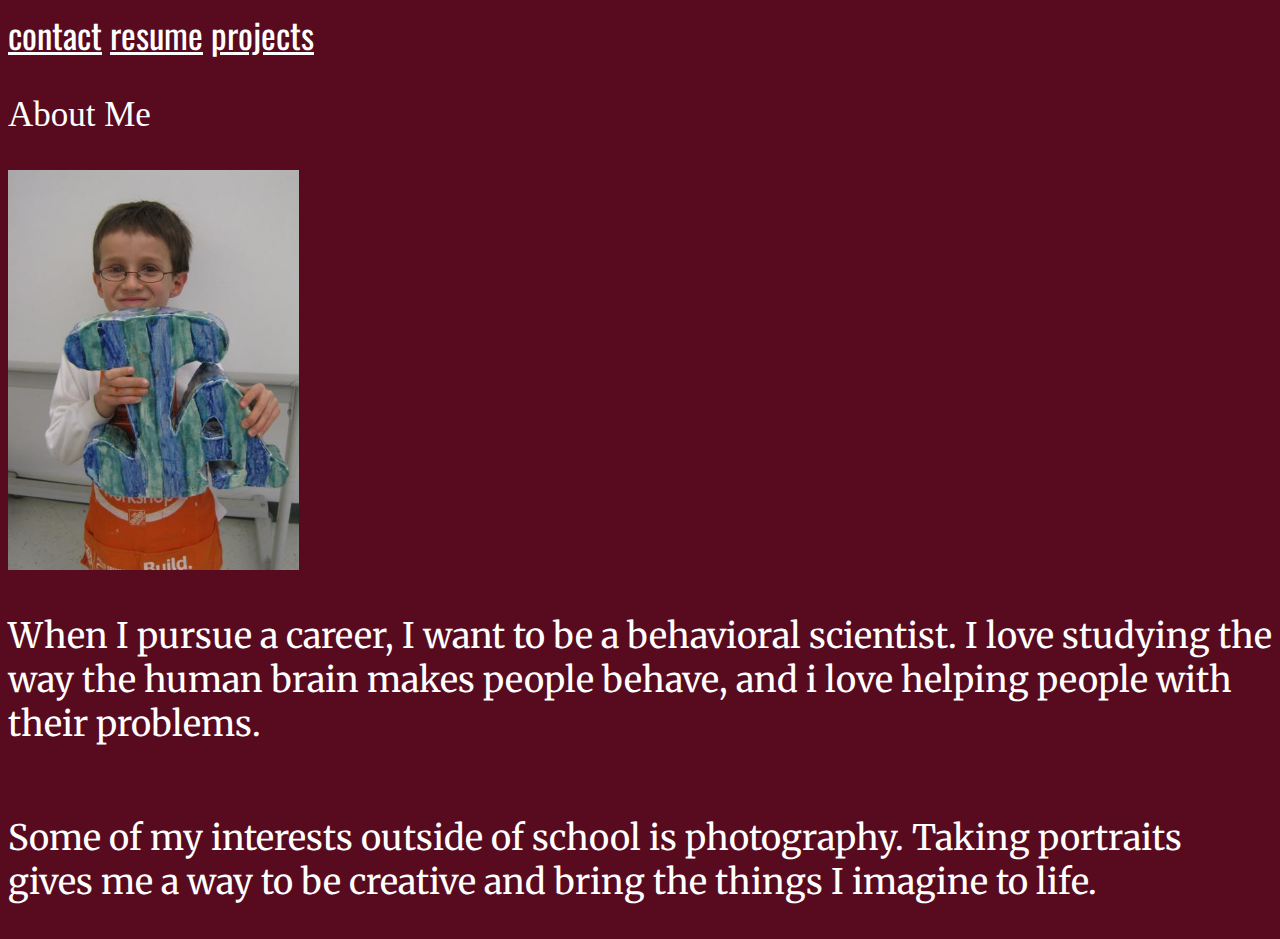
==== about.html @ 4b3ee8cf "adding index" ====
<!DOCTYPE html>
<html lang="en">   
<head>
    <meta charset="UTF-8">
    <meta name="viewport" content="width=device-width, initial-scale=1.0">
    <meta http-equiv="X-UA-Compatible" content="ie=edge">
    <title>About</title>
    <link rel="stylesheet" href="portfoliostyle.css"/> 
    <link href="https://fonts.googleapis.com/css?family=Oswald" rel="stylesheet"> 
</head>
   <body>
      <nav>  
        <a href="contact.html">contact</a>
        <a href="resume.html">resume</a>
        <a href="projects.html">projects</a>
        <link href="https://fonts.googleapis.com/css?family=Merriweather" rel="stylesheet">     
    </nav>
        <p>About Me</p>
    <div>
        <img src = "julian.jpg" height="400px" wdith="600px">
    </div>
    
    <div>
        <p id="anything">When I pursue a career, I want to be a behavioral scientist. I love studying the way the human brain makes people behave, and i love helping people with their problems. </p>
        <p id="somethingelse">Some of my interests outside of school is photography. Taking portraits gives me a way to be creative and bring the things I imagine to life.</p>
    </div>
</body>

</html>
---- portfoliostyle.css ----
body {
    background: rgb(88, 11, 31);
}   
body {
    color: white
}
head{
   font-family: 'Oswald', sans-serif;
}
body{
    font-size: 35px
}
.anything {
    font-size: 35px;
}
.somethingelse {
    font-style: italic;
}
nav { 
    font-family: 'Oswald', sans-serif;
}
#anything {
    float: right;
    font-family: 'Merriweather', serif;
}
a {
    color: azure;A
}
#somethingelse {
    float: right;
    font-family: 'Merriweather', serif;
}

a{
  color: white;
}
a:hover{
   color: bisque;
}


/*padding: 10px;
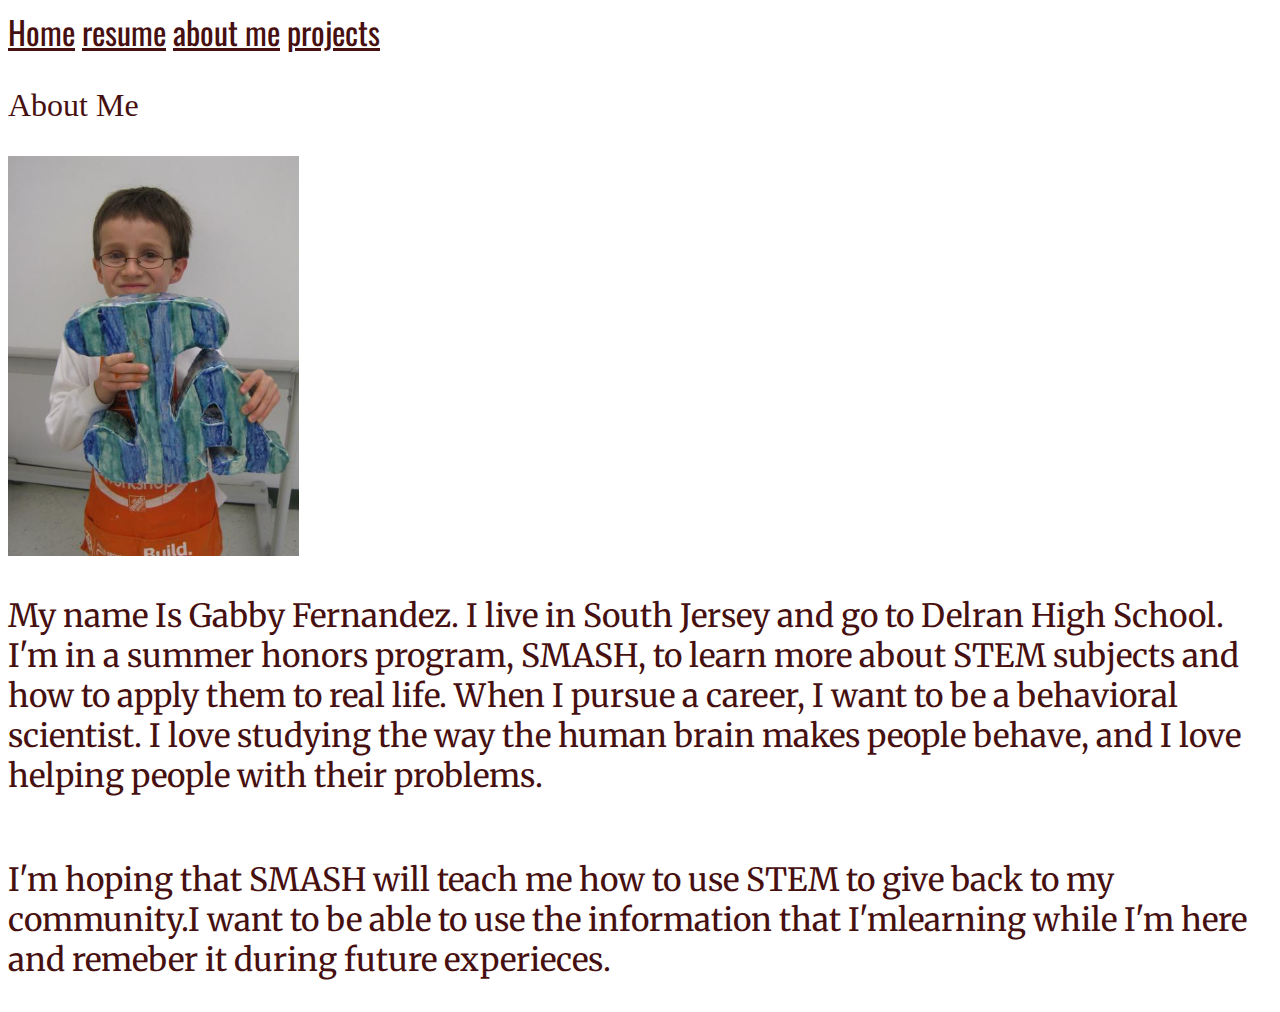
==== commit b922c746: "fixes to website" ====
--- a/about.html
+++ b/about.html
@@ -5,24 +5,26 @@
     <meta name="viewport" content="width=device-width, initial-scale=1.0">
     <meta http-equiv="X-UA-Compatible" content="ie=edge">
     <title>About</title>
+    <link rel=”stylesheet” media= “mobile” href=”mobilestylesheet.css” />
     <link rel="stylesheet" href="portfoliostyle.css"/> 
     <link href="https://fonts.googleapis.com/css?family=Oswald" rel="stylesheet"> 
 </head>
    <body>
       <nav>  
-        <a href="contact.html">contact</a>
+        <a href="index.html">Home</a>
         <a href="resume.html">resume</a>
+        <a href="about.html">about me</a>
         <a href="projects.html">projects</a>
         <link href="https://fonts.googleapis.com/css?family=Merriweather" rel="stylesheet">     
     </nav>
         <p>About Me</p>
     <div>
-        <img src = "julian.jpg" height="400px" wdith="600px">
+       <img src = "julian.jpg" height="400px" wdith="600px"></id>
     </div>
     
     <div>
-        <p id="anything">When I pursue a career, I want to be a behavioral scientist. I love studying the way the human brain makes people behave, and i love helping people with their problems. </p>
-        <p id="somethingelse">Some of my interests outside of school is photography. Taking portraits gives me a way to be creative and bring the things I imagine to life.</p>
+        <p id="anything">My name Is Gabby Fernandez. I live in South Jersey and go to Delran High School. I'm in a summer honors program, SMASH, to learn more about STEM subjects and how to apply them to real life. When I pursue a career, I want to be a behavioral scientist. I love studying the way the human brain makes people behave, and I love helping people with their problems.</p>
+        <p id="somethingelse">I'm hoping that SMASH will teach me how to use STEM to give back to my community.I want to be able to use the information that I'mlearning while I'm here and remeber it during future experieces.</p>
     </div>
 </body>
 
--- a/portfoliostyle.css
+++ b/portfoliostyle.css
@@ -1,42 +1,54 @@
 body {
-    background: rgb(88, 11, 31);
-}   
+    background:white
+}
 body {
-    color: white
+    color: rgb(71, 16, 16);
 }
-head{
-   font-family: 'Oswald', sans-serif;
+head {
+    font-family: 'Oswald', sans-serif;
 }
-body{
-    font-size: 35px
+body {
+    font-size: 200%
 }
+
 .anything {
     font-size: 35px;
 }
+
 .somethingelse {
     font-style: italic;
 }
-nav { 
+
+nav {
     font-family: 'Oswald', sans-serif;
 }
+
 #anything {
     float: right;
     font-family: 'Merriweather', serif;
 }
+
 a {
-    color: azure;A
+    color: azure;
 }
+
 #somethingelse {
-    float: right;
+    float: left;
     font-family: 'Merriweather', serif;
 }
 
-a{
-  color: white;
-}
-a:hover{
-   color: bisque;
+a {
+    color: rgb(71, 16, 16);
 }
 
+a:hover {
+    color: rgb(92, 89, 92);
+}
 
-/*padding: 10px;+@media only screen {
+    and {
+        max-width: 1020
+    }
+}
+
+/*padding: 10px*/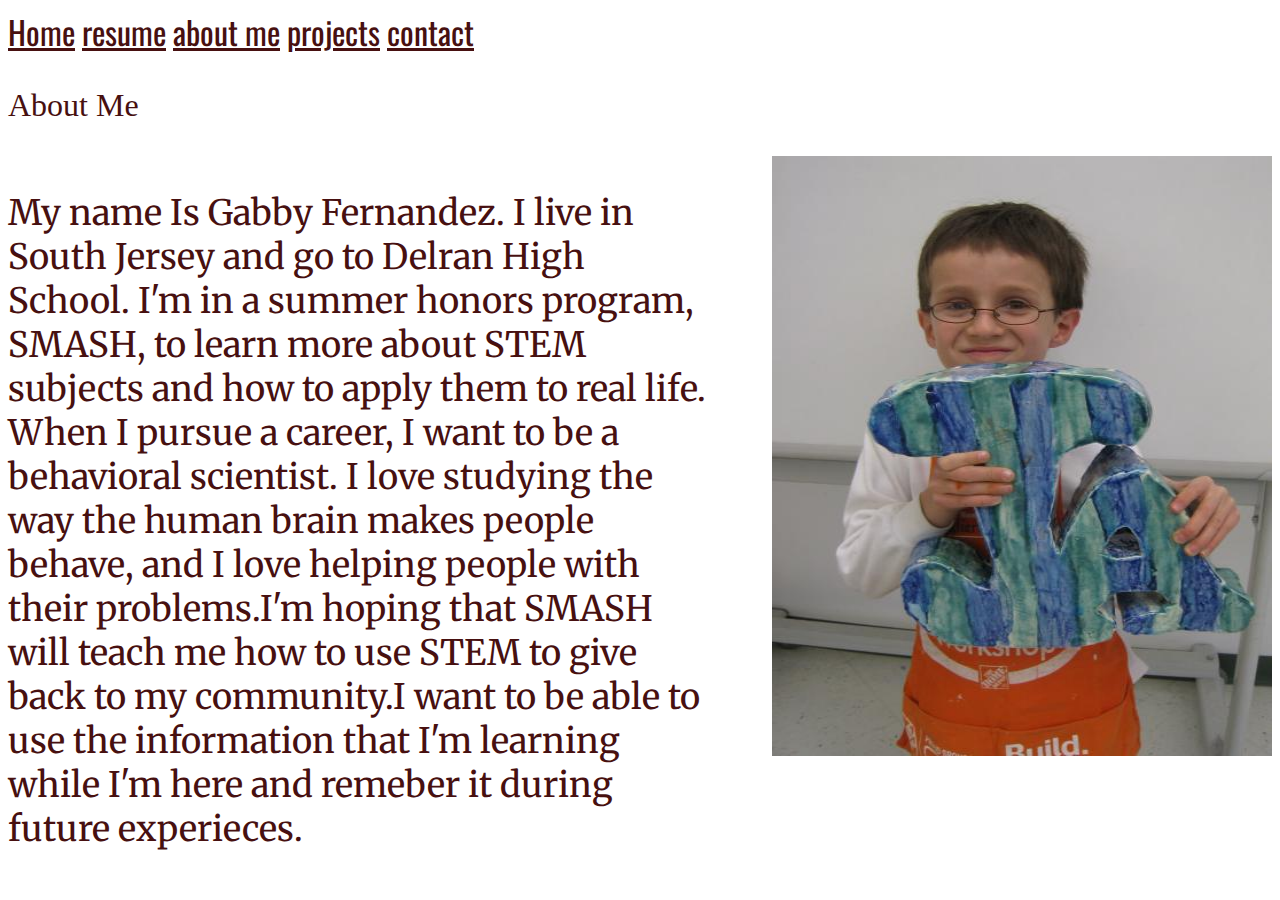
==== commit 283ea9f6: "fix links and add animation" ====
--- a/about.html
+++ b/about.html
@@ -4,10 +4,11 @@
     <meta charset="UTF-8">
     <meta name="viewport" content="width=device-width, initial-scale=1.0">
     <meta http-equiv="X-UA-Compatible" content="ie=edge">
-    <title>About</title>
-    <link rel=”stylesheet” media= “mobile” href=”mobilestylesheet.css” />
+    <title>About</title
+    <link rel="stylesheet" media= "mobile" href="mobilestylesheet.css" />
     <link rel="stylesheet" href="portfoliostyle.css"/> 
     <link href="https://fonts.googleapis.com/css?family=Oswald" rel="stylesheet"> 
+    <link href="https://fonts.googleapis.com/css?family=Merriweather" rel="stylesheet"> 
 </head>
    <body>
       <nav>  
@@ -15,16 +16,15 @@
         <a href="resume.html">resume</a>
         <a href="about.html">about me</a>
         <a href="projects.html">projects</a>
-        <link href="https://fonts.googleapis.com/css?family=Merriweather" rel="stylesheet">     
+        <a href="contact.html">contact</a>
     </nav>
         <p>About Me</p>
     <div>
-       <img src = "julian.jpg" height="400px" wdith="600px"></id>
+       <img class="julianpic" src = "julian.jpg"></id>
     </div>
     
     <div>
-        <p id="anything">My name Is Gabby Fernandez. I live in South Jersey and go to Delran High School. I'm in a summer honors program, SMASH, to learn more about STEM subjects and how to apply them to real life. When I pursue a career, I want to be a behavioral scientist. I love studying the way the human brain makes people behave, and I love helping people with their problems.</p>
-        <p id="somethingelse">I'm hoping that SMASH will teach me how to use STEM to give back to my community.I want to be able to use the information that I'mlearning while I'm here and remeber it during future experieces.</p>
+        <p class="anything">My name Is Gabby Fernandez. I live in South Jersey and go to Delran High School. I'm in a summer honors program, SMASH, to learn more about STEM subjects and how to apply them to real life. When I pursue a career, I want to be a behavioral scientist. I love studying the way the human brain makes people behave, and I love helping people with their problems.I'm hoping that SMASH will teach me how to use STEM to give back to my community.I want to be able to use the information that I'm learning while I'm here and remeber it during future experieces.</p>
     </div>
 </body>
 
--- a/mobilestylesheet.css
+++ b/mobilestylesheet.css
@@ -0,0 +1,6 @@
+@media only screen {
+    and {max-width: 320}
+}
+@media all and (landscape){
+    max-width: 730;
+}--- a/portfoliostyle.css
+++ b/portfoliostyle.css
@@ -1,39 +1,30 @@
 body {
-    background:white
+    background: white;
+    color: rgb(71, 16, 16);
+    font-size: 200%
 }
-body {
-    color: rgb(71, 16, 16);
+
+nav {
+    font-family: 'Oswald', sans-serif;
 }
+
 head {
     font-family: 'Oswald', sans-serif;
-}
-body {
-    font-size: 200%
 }
 
 .anything {
     font-size: 35px;
 }
 
-.somethingelse {
-    font-style: italic;
+.julianpic {
+    float: right;
+    width: 500px;
+    height: 600px;
 }
 
-nav {
-    font-family: 'Oswald', sans-serif;
-}
-
-#anything {
-    float: right;
-    font-family: 'Merriweather', serif;
-}
-
-a {
-    color: azure;
-}
-
-#somethingelse {
+.anything {
     float: left;
+    width: 700px;
     font-family: 'Merriweather', serif;
 }
 
@@ -51,4 +42,24 @@
     }
 }
 
+#faded {
+    animation-name: appear;
+    animation-duration: 6s
+}
+
+@keyframes appear{
+    0% {
+        opacity: .25;
+        transform: scale(.5);
+    }
+    50% {
+        opacity: 1.5;
+        transform: scale(1);
+    }
+    100%{
+        opacity: 1;
+        tarnsfomr: scale(1)
+    }
+}
+
 /*padding: 10px*/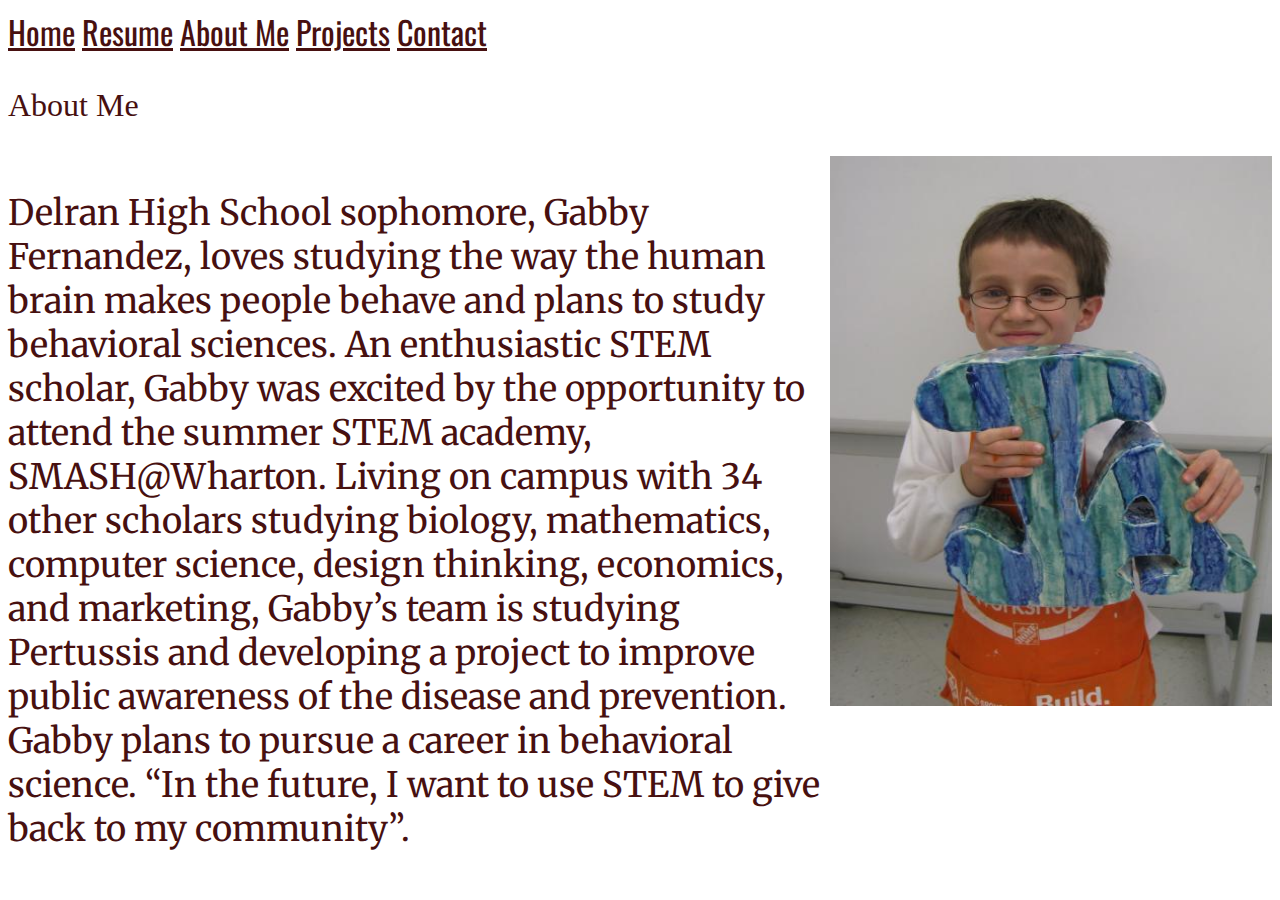
==== commit 10ba63c4: "changes to mobile" ====
--- a/about.html
+++ b/about.html
@@ -13,18 +13,18 @@
    <body>
       <nav>  
         <a href="index.html">Home</a>
-        <a href="resume.html">resume</a>
-        <a href="about.html">about me</a>
-        <a href="projects.html">projects</a>
-        <a href="contact.html">contact</a>
+        <a href="resume.html">Resume</a>
+        <a href="about.html">About Me</a>
+        <a href="projects.html">Projects</a>
+        <a href="contact.html">Contact</a>
     </nav>
         <p>About Me</p>
     <div>
-       <img class="julianpic" src = "julian.jpg"></id>
+       <img class="aboutpic" src = "julian.jpg"></id>
     </div>
     
     <div>
-        <p class="anything">My name Is Gabby Fernandez. I live in South Jersey and go to Delran High School. I'm in a summer honors program, SMASH, to learn more about STEM subjects and how to apply them to real life. When I pursue a career, I want to be a behavioral scientist. I love studying the way the human brain makes people behave, and I love helping people with their problems.I'm hoping that SMASH will teach me how to use STEM to give back to my community.I want to be able to use the information that I'm learning while I'm here and remeber it during future experieces.</p>
+        <p class="anything">Delran High School sophomore, Gabby Fernandez, loves studying the way the human brain makes people behave and plans to study behavioral sciences. An enthusiastic STEM scholar, Gabby was excited by the opportunity to attend the summer STEM academy, SMASH@Wharton. Living on campus with 34 other scholars studying biology, mathematics, computer science, design thinking, economics, and marketing, Gabby’s team is studying Pertussis and developing a project to improve public awareness of the disease and prevention. Gabby plans to pursue a career in behavioral science. “In the future, I want to use STEM to give back to my community”.</p>
     </div>
 </body>
 
--- a/mobilestylesheet.css
+++ b/mobilestylesheet.css
@@ -1,6 +1,8 @@
-@media only screen {
-    and {max-width: 320}
-}
-@media all and (landscape){
-    max-width: 730;
-}+
+@media all and (orientation: portrait) and (max-width: 325px){
+   #faded {
+        animation-name: appear;
+        animation-duration: 6s;
+        width: 100%;
+    }
+   }
--- a/portfoliostyle.css
+++ b/portfoliostyle.css
@@ -16,16 +16,20 @@
     font-size: 35px;
 }
 
-.julianpic {
+.aboutpic {
     float: right;
-    width: 500px;
-    height: 600px;
+    width: 35%;
+    height: 550px;
 }
 
 .anything {
     float: left;
-    width: 700px;
+    width: 65%;
     font-family: 'Merriweather', serif;
+}
+.contactform {
+    width:100%;
+    height: 1000px
 }
 
 a {
@@ -36,15 +40,10 @@
     color: rgb(92, 89, 92);
 }
 
-@media only screen {
-    and {
-        max-width: 1020
-    }
-}
-
 #faded {
     animation-name: appear;
-    animation-duration: 6s
+    animation-duration: 6s;
+    width: 100%;
 }
 
 @keyframes appear{
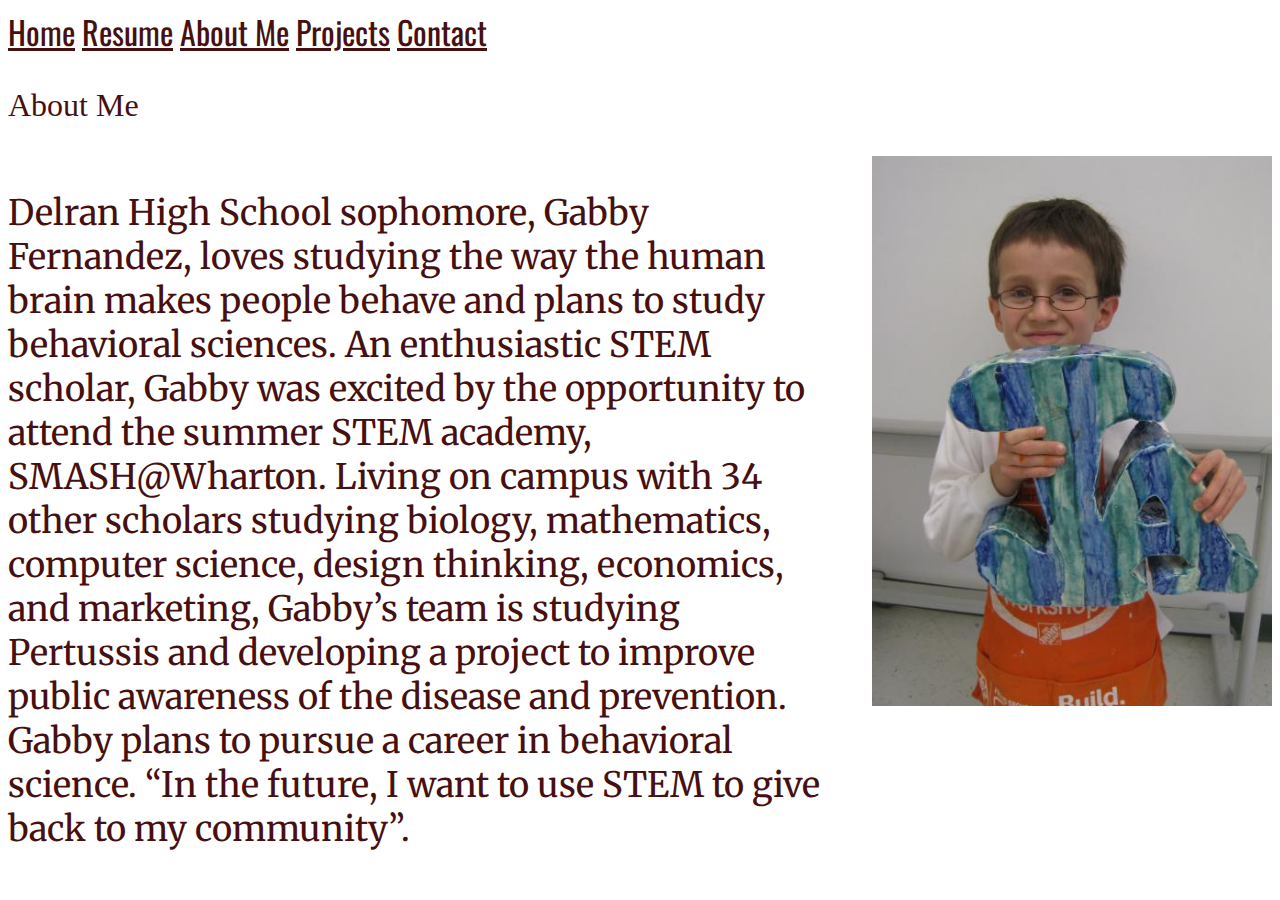
==== commit 9cce60d7: "more mobile fixes" ====
--- a/about.html
+++ b/about.html
@@ -20,7 +20,7 @@
     </nav>
         <p>About Me</p>
     <div>
-       <img class="aboutpic" src = "julian.jpg"></id>
+       <img class="aboutpic" src = "julian.jpg"></img>
     </div>
     
     <div>
--- a/mobilestylesheet.css
+++ b/mobilestylesheet.css
@@ -5,4 +5,5 @@
         animation-duration: 6s;
         width: 100%;
     }
+
    }
--- a/portfoliostyle.css
+++ b/portfoliostyle.css
@@ -14,11 +14,13 @@
 
 .anything {
     font-size: 35px;
+    float: left;
+    width: 400px
 }
 
 .aboutpic {
     float: right;
-    width: 35%;
+    width: 400px;
     height: 550px;
 }
 
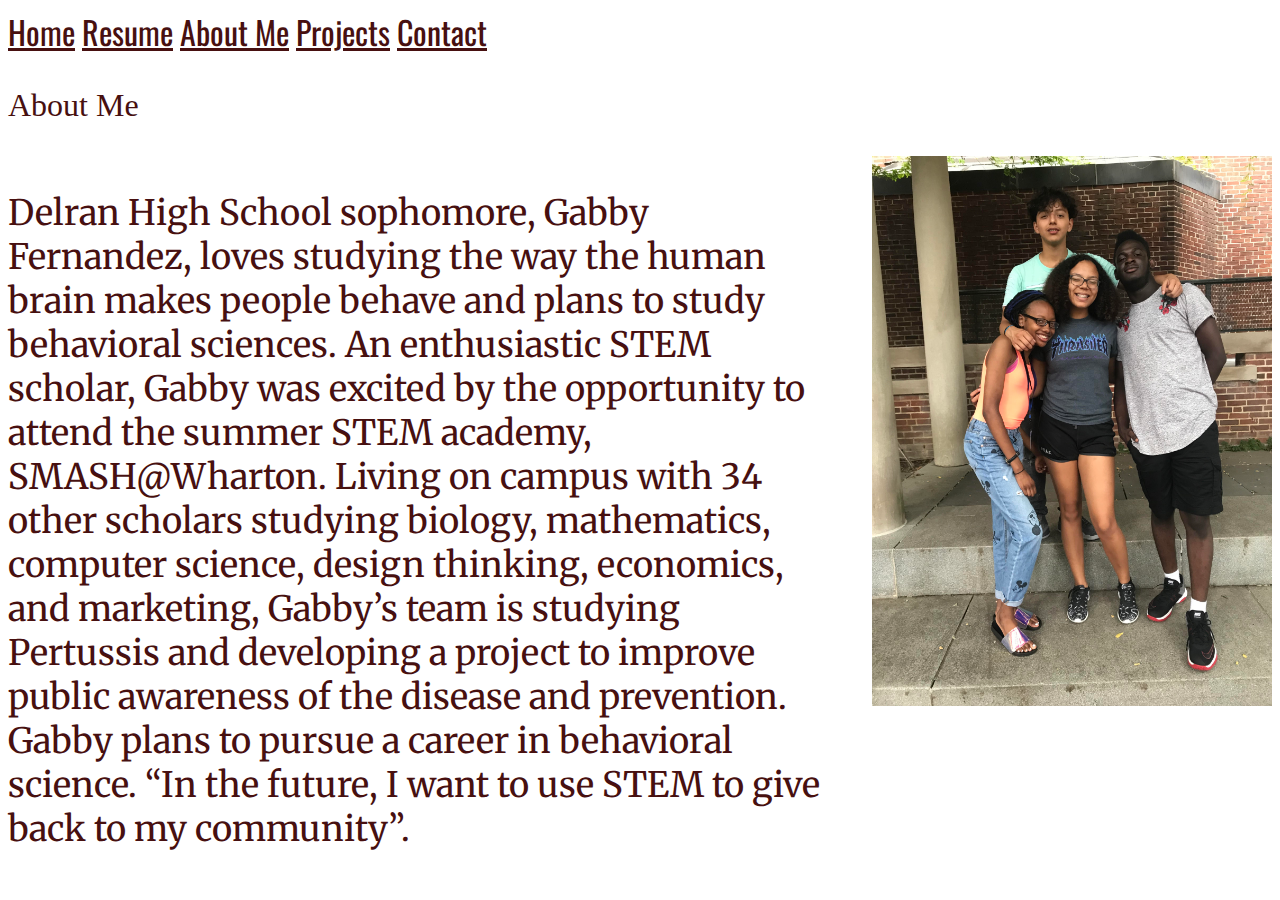
==== commit bded49ef: "fixed" ====
--- a/about.html
+++ b/about.html
@@ -20,9 +20,8 @@
     </nav>
         <p>About Me</p>
     <div>
-       <img class="aboutpic" src = "julian.jpg"></img>
+       <img class="aboutpic" src = "group.jpg"></img>
     </div>
-    
     <div>
         <p class="anything">Delran High School sophomore, Gabby Fernandez, loves studying the way the human brain makes people behave and plans to study behavioral sciences. An enthusiastic STEM scholar, Gabby was excited by the opportunity to attend the summer STEM academy, SMASH@Wharton. Living on campus with 34 other scholars studying biology, mathematics, computer science, design thinking, economics, and marketing, Gabby’s team is studying Pertussis and developing a project to improve public awareness of the disease and prevention. Gabby plans to pursue a career in behavioral science. “In the future, I want to use STEM to give back to my community”.</p>
     </div>
--- a/portfoliostyle.css
+++ b/portfoliostyle.css
@@ -15,7 +15,12 @@
 .anything {
     font-size: 35px;
     float: left;
-    width: 400px
+    width: 65%;
+    font-family: 'Merriweather', serif;
+}
+.projlink{
+    font-size: .95em;
+    font-family: 'Roboto Slab', serif;
 }
 
 .aboutpic {
@@ -24,11 +29,6 @@
     height: 550px;
 }
 
-.anything {
-    float: left;
-    width: 65%;
-    font-family: 'Merriweather', serif;
-}
 .contactform {
     width:100%;
     height: 1000px
@@ -59,7 +59,7 @@
     }
     100%{
         opacity: 1;
-        tarnsfomr: scale(1)
+        tarnsform: scale(1)
     }
 }
 
